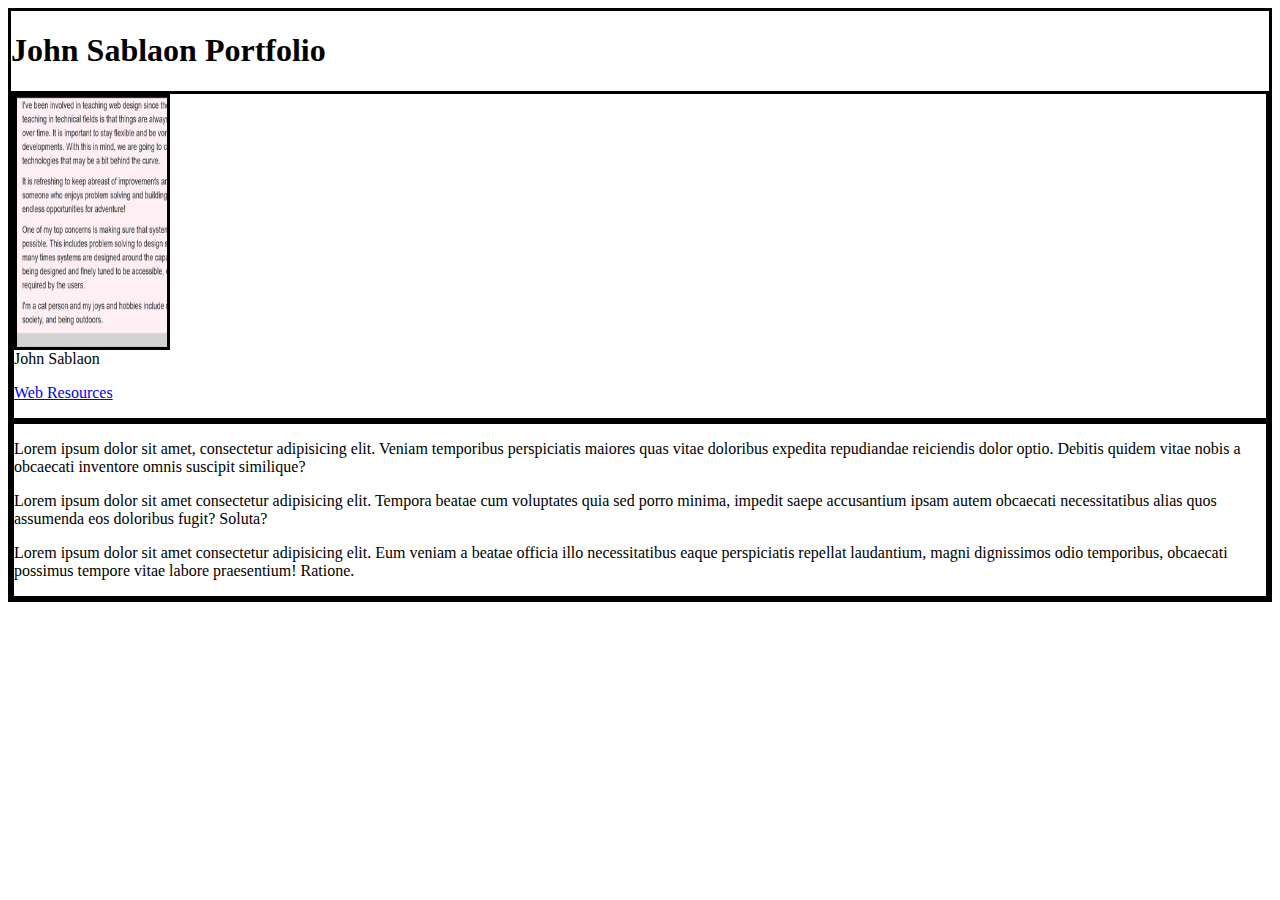
==== index.html @ 66fb15c5 "first commit" ====
<!doctype html>
<html lang="en">

<head>
    <title>John Sablaon Portfolio</title>

    <!-- Required meta tags -->
    <meta charset="utf-8">
    <meta name="viewport" content="width=device-width, initial-scale=1">

    <!-- Optional and good form meta tags to use -->
    <meta name="keywords" content="search terms people use to find this page.">
    <meta name="description" content="paragraph that appears along with your link in search engine results.">
    <meta name="author" content="John Sablaon">

    <!-- Bootstrap CSS -->
    <link href="https://cdn.jsdelivr.net/npm/bootstrap@5.0.2/dist/css/bootstrap.min.css" rel="stylesheet"
        integrity="sha384-EVSTQN3/azprG1Anm3QDgpJLIm9Nao0Yz1ztcQTwFspd3yD65VohhpuuCOmLASjC" crossorigin="anonymous">
</head>

<body>
    <div class="container-fluid" style="border:solid;">
        <h1>John Sablaon Portfolio</h1>

        <div class="row">
            <div class="col-sm-4" style="border:solid;">
                <img src="img\placeHolder.PNG" alt="description of image" style="height: 250px; width: 150px; float: left; border: solid;"/>
                <p style="clear: both;">John Sablaon</p>
                <p><a href="html/webresources.html">Web Resources</a></p>
            </div>
            <div class="col-sm-8" style="border:solid;">
                <p>Lorem ipsum dolor sit amet, consectetur adipisicing elit. Veniam temporibus perspiciatis maiores quas vitae doloribus expedita repudiandae reiciendis dolor optio. Debitis quidem vitae nobis a obcaecati inventore omnis suscipit similique?</p>
                <p>Lorem ipsum dolor sit amet consectetur adipisicing elit. Tempora beatae cum voluptates quia sed porro minima, impedit saepe accusantium ipsam autem obcaecati necessitatibus alias quos assumenda eos doloribus fugit? Soluta?</p>
                <p>Lorem ipsum dolor sit amet consectetur adipisicing elit. Eum veniam a beatae officia illo necessitatibus eaque perspiciatis repellat laudantium, magni dignissimos odio temporibus, obcaecati possimus tempore vitae labore praesentium! Ratione.</p>
            </div>
        </div>

    </div>

    <!-- Optional JavaScript; choose one of the two! -->

    <!-- Option 1: Bootstrap Bundle with Popper -->
    <script src="https://cdn.jsdelivr.net/npm/bootstrap@5.0.2/dist/js/bootstrap.bundle.min.js"
        integrity="sha384-MrcW6ZMFYlzcLA8Nl+NtUVF0sA7MsXsP1UyJoMp4YLEuNSfAP+JcXn/tWtIaxVXM"
        crossorigin="anonymous"></script>

    <!-- Option 2: Separate Popper and Bootstrap JS -->
    <!--
    <script src="https://cdn.jsdelivr.net/npm/@popperjs/core@2.9.2/dist/umd/popper.min.js" integrity="sha384-IQsoLXl5PILFhosVNubq5LC7Qb9DXgDA9i+tQ8Zj3iwWAwPtgFTxbJ8NT4GN1R8p" crossorigin="anonymous"></script>
    <script src="https://cdn.jsdelivr.net/npm/bootstrap@5.0.2/dist/js/bootstrap.min.js" integrity="sha384-cVKIPhGWiC2Al4u+LWgxfKTRIcfu0JTxR+EQDz/bgldoEyl4H0zUF0QKbrJ0EcQF" crossorigin="anonymous"></script>
    -->
</body>

</html>
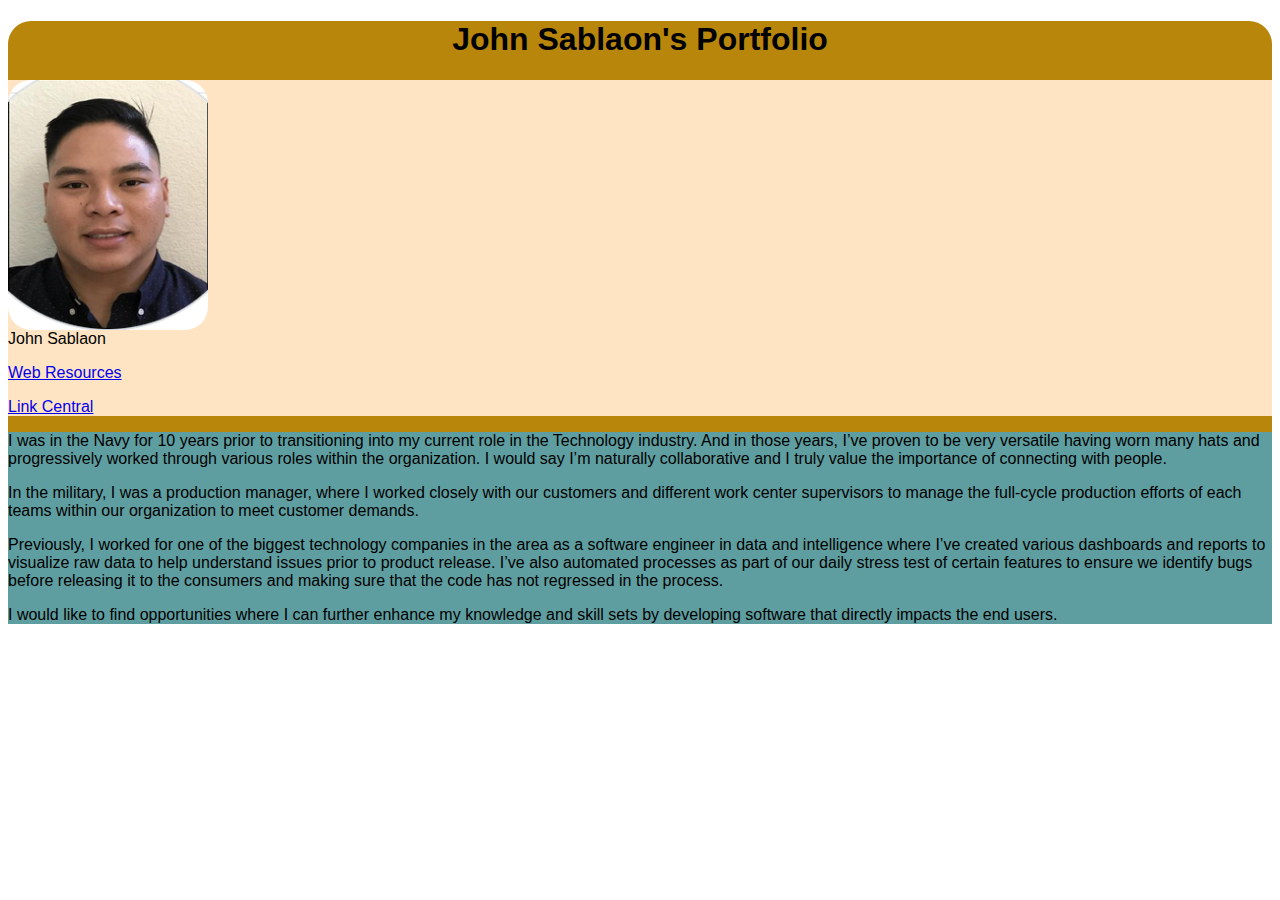
==== commit ae940784: "change pic and add external style" ====
--- a/index.html
+++ b/index.html
@@ -10,8 +10,15 @@
 
     <!-- Optional and good form meta tags to use -->
     <meta name="keywords" content="search terms people use to find this page.">
+    <meta name="description" content="John Sablaon's professional portfolio.">
+    <meta name="author" content="John Sablaon">
+    <!-- 
+    <meta name="keywords" content="search terms people use to find this page.">
     <meta name="description" content="paragraph that appears along with your link in search engine results.">
-    <meta name="author" content="John Sablaon">
+    <meta name="author" content="John Sablaon"> -->
+
+    <!-- External CSS -->
+    <link rel="stylesheet" href="css/style.css">
 
     <!-- Bootstrap CSS -->
     <link href="https://cdn.jsdelivr.net/npm/bootstrap@5.0.2/dist/css/bootstrap.min.css" rel="stylesheet"
@@ -19,19 +26,33 @@
 </head>
 
 <body>
-    <div class="container-fluid" style="border:solid;">
-        <h1>John Sablaon Portfolio</h1>
+    <div class="container-fluid" style="border:none;">
+        <h1>John Sablaon's Portfolio</h1>
 
         <div class="row">
-            <div class="col-sm-4" style="border:solid;">
-                <img src="img\placeHolder.PNG" alt="description of image" style="height: 250px; width: 150px; float: left; border: solid;"/>
+            <div class="col-sm-4" style="border:none;">
+                <img src="img\ProfilePic.PNG" alt="John Sablaon's profile photo" style="border: none;" />
                 <p style="clear: both;">John Sablaon</p>
                 <p><a href="html/webresources.html">Web Resources</a></p>
+                <p><a href="html/linkcentral.html">Link Central</a></p>
             </div>
-            <div class="col-sm-8" style="border:solid;">
-                <p>Lorem ipsum dolor sit amet, consectetur adipisicing elit. Veniam temporibus perspiciatis maiores quas vitae doloribus expedita repudiandae reiciendis dolor optio. Debitis quidem vitae nobis a obcaecati inventore omnis suscipit similique?</p>
-                <p>Lorem ipsum dolor sit amet consectetur adipisicing elit. Tempora beatae cum voluptates quia sed porro minima, impedit saepe accusantium ipsam autem obcaecati necessitatibus alias quos assumenda eos doloribus fugit? Soluta?</p>
-                <p>Lorem ipsum dolor sit amet consectetur adipisicing elit. Eum veniam a beatae officia illo necessitatibus eaque perspiciatis repellat laudantium, magni dignissimos odio temporibus, obcaecati possimus tempore vitae labore praesentium! Ratione.</p>
+            <div class="col-sm-8" style="border:none;">
+                <p>I was in the Navy for 10 years prior to transitioning into my current role in the Technology
+                    industry. And in those years, I’ve proven to be very versatile having worn many hats and
+                    progressively worked through various roles within the organization. I would say I’m naturally
+                    collaborative and I truly value the importance of connecting with people. </p>
+                <p>In the military, I was a production manager, where I worked closely with our customers and different
+                    work center supervisors to manage the full-cycle production efforts of each teams within our
+                    organization to meet customer demands.</p>
+                <p>Previously, I worked for one of the biggest technology companies in the area as a software engineer in
+                    data and intelligence where I’ve created various dashboards and reports to visualize raw data to
+                    help understand issues prior to product release. I’ve also automated processes as part of our daily
+                    stress test of certain features to ensure we identify bugs before releasing it to the consumers and
+                    making sure that the code has not regressed in the process.</p>
+                <p>
+                    I would like to find opportunities where I can further enhance my knowledge and skill sets by
+                    developing software that directly impacts the end users.
+                </p>
             </div>
         </div>
 
--- a/css/style.css
+++ b/css/style.css
@@ -0,0 +1,29 @@
+body {
+    font-family: sans-serif;
+}
+
+.container-fluid {
+    background-color: darkgoldenrod;
+    border: 4px double #1C6EA4;
+    border-radius: 23px;
+}
+
+h1 {
+    text-align: center;
+}
+
+.col-sm-4{
+    background-color: bisque;
+}
+
+.col-sm-8 {
+    background-color: cadetblue;
+}
+
+img {
+    border: 4px double #1C6EA4;
+    border-radius: 23px;
+    height: 250px; 
+    width: 200px; 
+    float: left;
+}